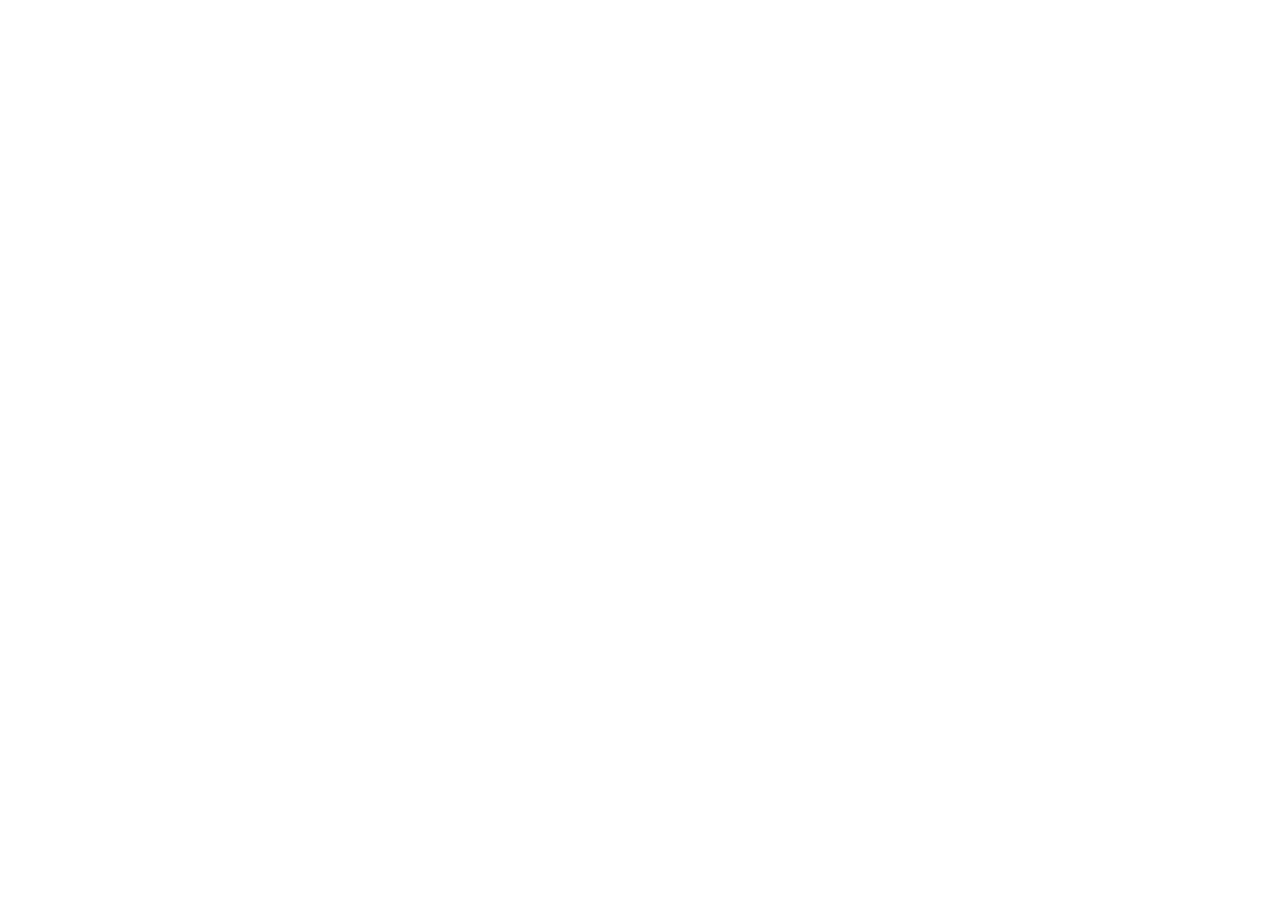
==== Templates/add_plant.html @ 80e792df "edited the dashboard to show info" ====
<!DOCTYPE html>
<html lang="en">


<head>
    <meta charset="UTF-8">
    <meta name="viewport" content="width=device-width, initial-scale=1.0">
    <title >Hello! Please add a plant.</title>
</head>
</html>
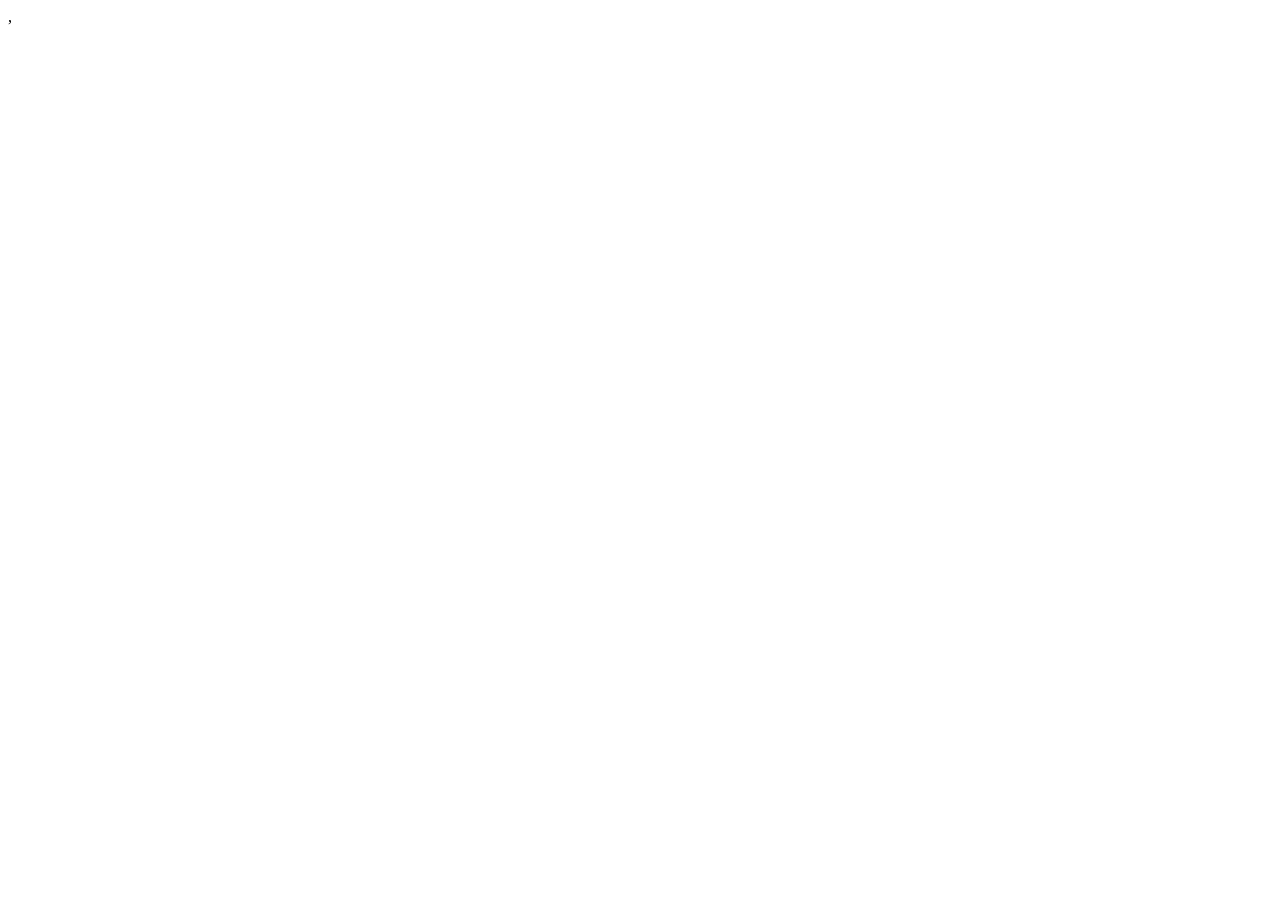
==== commit e25fd28d: "idk" ====
--- a/Templates/add_plant.html
+++ b/Templates/add_plant.html
@@ -5,6 +5,9 @@
 <head>
     <meta charset="UTF-8">
     <meta name="viewport" content="width=device-width, initial-scale=1.0">
-    <title >Hello! Please add a plant.</title>
+    <title >Hello!</title>
 </head>
+,<div>
+    
+</div>
 </html>
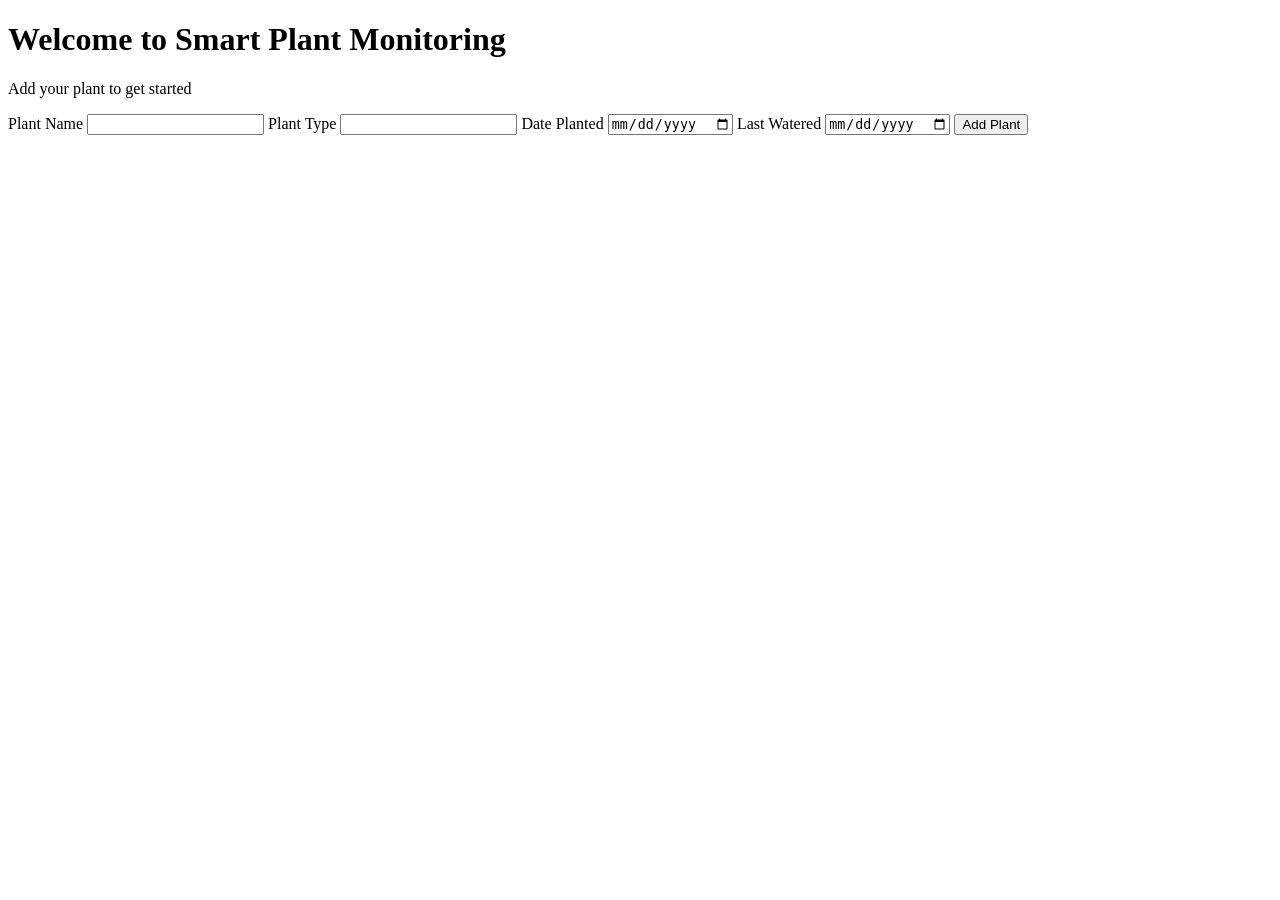
==== commit 31a77edf: "Complete the add pant page" ====
--- a/Templates/add_plant.html
+++ b/Templates/add_plant.html
@@ -1,13 +1,34 @@
+
 <!DOCTYPE html>
 <html lang="en">
-
-
 <head>
     <meta charset="UTF-8">
     <meta name="viewport" content="width=device-width, initial-scale=1.0">
-    <title >Hello!</title>
+    <title>Hello!</title>
+    <link rel="stylesheet" href="{{ url_for('static', filename='style.css') }}">
 </head>
-,<div>
-    
-</div>
+<body>
+    <div class="container">
+        <div class="status-box">
+            <h1>Welcome to Smart Plant Monitoring</h1>
+            <p class="subtitle">Add your plant to get started</p>
+
+            <form action="/add_plant" method="post" class="plant-form">
+                <label for="name">Plant Name</label>
+                <input type="text" id="name" name="name" required>
+
+                <label for="type">Plant Type</label>
+                <input type="text" id="type" name="type" required>
+
+                <label for="date_planted">Date Planted</label>
+                <input type="date" id="date_planted" name="date_planted" required>
+
+                <label for="last_watered">Last Watered</label>
+                <input type="date" id="last_watered" name="last_watered" required>
+
+                <button type="submit">Add Plant</button>
+            </form>
+        </div>
+    </div>
+</body>
 </html>
